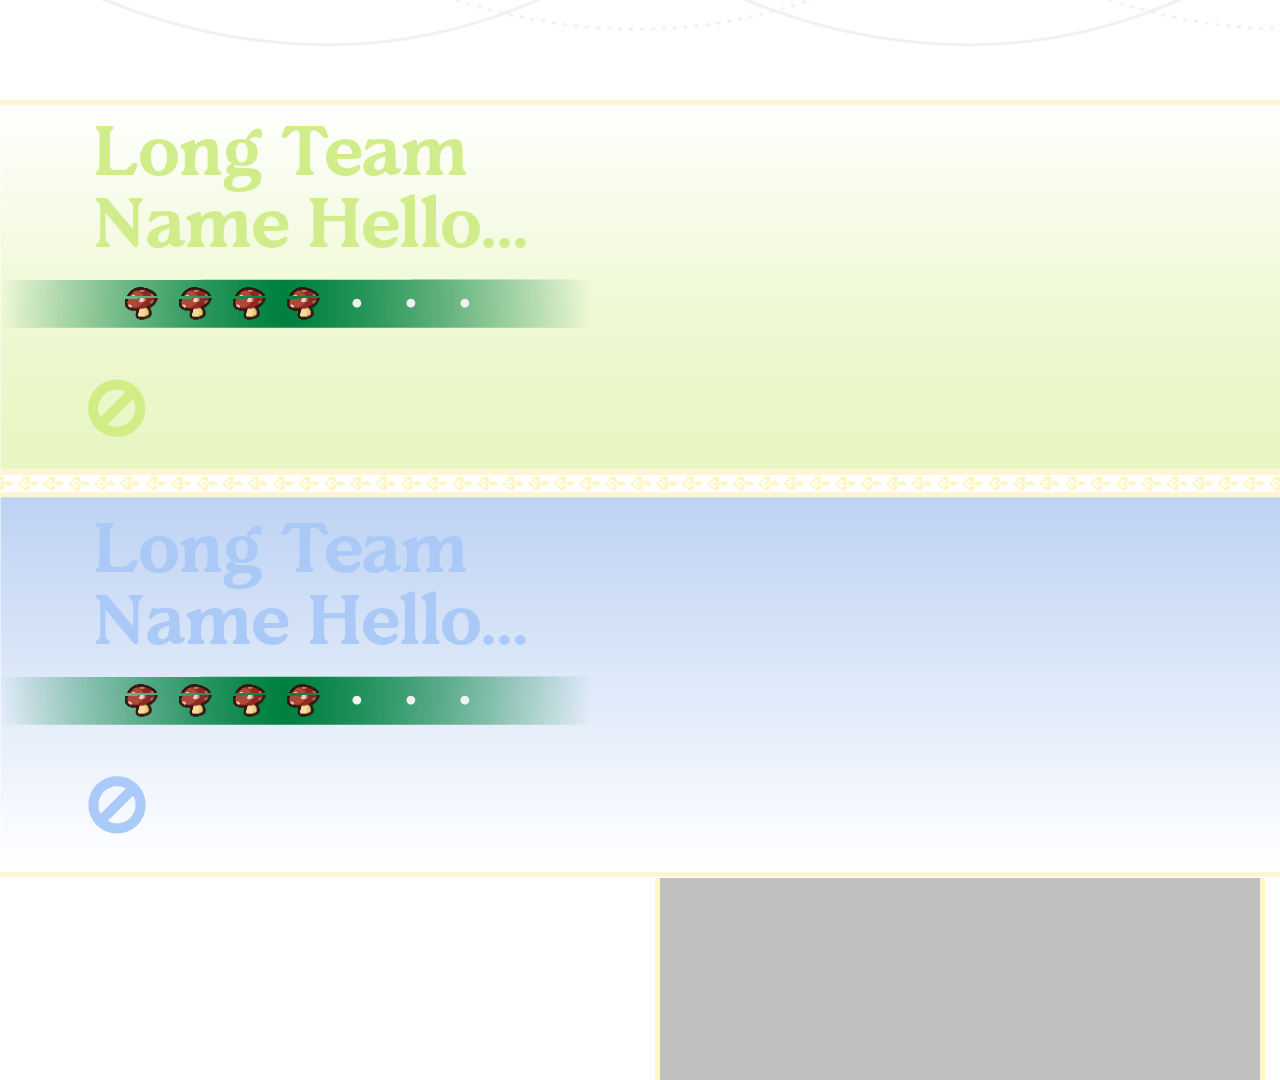
==== mappool/index.html @ aef20383 "feat: make chat modular" ====
<!DOCTYPE html>
<html lang="en">
<head>
    <meta charset="UTF-8">
    <meta name="viewport" content="width=device-width, initial-scale=1.0">
    <title>Gameplay</title>

    <!-- Styling -->
    <link rel="stylesheet" href="../_shared/css/gameplay-mappool.css">
    <link rel="stylesheet" href="style.css"></head>

    <!-- Scripts -->
    <script src="../_shared/deps/reconnecting-websocket.min.js"></script>
</head>
<body>
    <video autoplay loop muted>
        <source src="static/background.mp4">
    </video>

    <div class="main">
        <!-- Main Background -->
        <div class="main-background"></div>

        <!-- Top Banner -->
        <img class="top-banner" src="static/top-banner.png">

        <!-- Round Name -->
        <img class="round-name-background" src="static/round-name-background.png">
        <div class="round-name" id="round-name">Round of 16</div>

        <!-- Team Section -->
        <div class="team-section left-team-section">
            <img class="team-section-overlay" src="static/team-section-overlay/red-team-section-overlay.png">
            <div class="team-name left-team-name" id="left-team-name">Long Team Name Hello Its</div>
            <img class="team-points-background" src="static/points-background.png">
            <div class="star-container red-star-container" id="red-star-container">
                <div class="star-wrapper">
                    <img src="../_shared/assets/stars/star-full.png">
                </div>
                <div class="star-wrapper">
                    <img src="../_shared/assets/stars/star-full.png">
                </div>
                <div class="star-wrapper">
                    <img src="../_shared/assets/stars/star-full.png">
                </div>
                <div class="star-wrapper">
                    <img src="../_shared/assets/stars/star-full.png">
                </div>
                <div class="star-wrapper">
                    <img src="../_shared/assets/stars/star-empty.png">
                </div>
                <div class="star-wrapper">
                    <img src="../_shared/assets/stars/star-empty.png">
                </div>
                <div class="star-wrapper">
                    <img src="../_shared/assets/stars/star-empty.png">
                </div>
            </div>
            <img class="team-ban-image" src="static/bans/red-ban.png">
            <div class="team-ban-container" id="left-team-ban-container"></div>
            <div class="team-pick-container left-team-pick-container" id="left-team-pick-container"></div>
        </div>
        <div class="team-section right-team-section">
            <img class="team-section-overlay" src="static/team-section-overlay/blue-team-section-overlay.png">
            <div class="team-name right-team-name" id="right-team-name">Long Team Name Hello Its</div>
            <img class="team-points-background" src="static/points-background.png">
            <div class="star-container red-star-container" id="blue-star-container">
                <div class="star-wrapper">
                    <img src="../_shared/assets/stars/star-full.png">
                </div>
                <div class="star-wrapper">
                    <img src="../_shared/assets/stars/star-full.png">
                </div>
                <div class="star-wrapper">
                    <img src="../_shared/assets/stars/star-full.png">
                </div>
                <div class="star-wrapper">
                    <img src="../_shared/assets/stars/star-full.png">
                </div>
                <div class="star-wrapper">
                    <img src="../_shared/assets/stars/star-empty.png">
                </div>
                <div class="star-wrapper">
                    <img src="../_shared/assets/stars/star-empty.png">
                </div>
                <div class="star-wrapper">
                    <img src="../_shared/assets/stars/star-empty.png">
                </div>
            </div>
            <img class="team-ban-image" src="static/bans/blue-ban.png">
            <div class="team-ban-container" id="right-team-ban-container"></div>
            <div class="team-pick-container right-team-pick-container" id="right-team-pick-container"></div>
        </div>

        <!-- Borders -->
        <img class="border-middle" src="static/border-middle.png">
        <div class="border top-border"></div>
        <div class="border middle-top-border"></div>
        <div class="border middle-bottom-border"></div>
        <div class="border bottom-border"></div>

        <!-- Chat Display -->
        <div class="chat-display" id="chat-display">
            <div class="chat-display-background"></div>
            <div class="chat-display-container" id="chat-display-container"></div>
        </div>
    </div>

    <!-- Sidebar -->
    <div class="sidebar">
        <section class="column column-1">
            <div class="sidebar-section">
                <div class="sidebar-title">Star Control</div>
                <div class="sidebar-button-container">
                    <button id="update-star-red-minus">Green --</button>
                    <button id="update-star-red-plus">Green ++</button>
                    <button id="update-star-blue-minus">Blue --</button>
                    <button id="update-star-blue-plus">Blue ++</button>
                </div>
            </div>
            <div class="sidebar-section">
                <div class="sidebar-title">Mappool</div>
                <div class="sidebar-text">
                    Left Click (LC) = Green Pick<br>
                    Right Click (RC) = Blue Pick<br>
                    Ctrl + LC = Green Ban<br>
                    Ctrl + RC = Blue Ban
                 </div>
                <div class="sidebar-button-container" id="sidebar-mappool-container"></div>
            </div>
            <div class="sidebar-section">
                <div class="sidebar-title">Next Picker</div>
                <div class="sidebar-text" id="next-auto-picker-team"></div>
                <div class="sidebar-button-container">
                    <button id="update-next-autopicker-red">Left</button>
                    <button id="update-next-autopicker-blue">Right</button>
                    <button class="full-length-button" id="toggle-autopick">Toggle Autopick: OFF</button>
                </div>
            </div>
        </section>
        <div class="divider"></div>
        <section class="column column-2">
            <div class="sidebar-section">
                <div class="sidebar-title">Set Star Status</div>
                <div class="sidebar-button-container">
                    <button class="full-length-button" id="toggle-stars">Toggle Stars: <span id="toggle-stars-text">ON</span></button>
                </div>
            </div>
            <div class="sidebar-section" id="mappool-management-system">
                <div class="sidebar-title">Mappool Management System</div>
                <div class="sidebar-text">
                    Only to be used in case<br>things go wrong!
                </div>
                <select class="sidebar-select" id="mappool-management-set-action" size="6">
                    <option value="setBan">Set Ban</option>
                    <option value="removeBan">Remove Ban</option>
                    <option value="setPick">Set Pick</option>
                    <option value="removePick">Remove Pick</option>
                    <option value="setWinner">Set Winner</option>
                    <option value="removeWinner">Remove Winner</option>
                </select>
            </div>
        </section>
    </div>

    <img class="preload-images" id="preload-images" src="">

    <script src="index.js" type="module"></script>
</body>
</html>
---- _shared/css/gameplay-mappool.css ----
:root {
    --gold-color: #FFF6C1;
}

/* Sunlight Dream */
@font-face {
    font-family: "Sunlight Dreams";
    src: url("../../fonts/Sunlight\ Dreams.otf")
}

/* Video */
video {
    position: absolute;
    top: 0;
    left: 0;
}

/* Main */
.main {
    position: absolute;
    width: 1920px;
    height: 1080px;
    top: 0;
    left: 0;
    overflow: hidden;
    font-family: "Sunlight Dreams";
}

/* Star Container */
.star-container {
    position: absolute;
    top: 107px;
    display: flex;
    gap: 16px;
}
.red-star-container { left: var(--star-container-x); }
.blue-star-container {
    right: var(--star-container-x);
    flex-direction: row-reverse;
}
/* Star Wrapper */
.star-wrapper {
    --dimension: 38px;
    width: 38px;
    height: 38px;
    display: flex;
    justify-content: center;
    align-items: center;
}

/* Chat Display */
.chat-display {
    position: absolute;
    bottom: 0;
    left: 50%;
    transform: translateX(-50%);
    width: 600px;
    height: 143px;
    border: 5px solid var(--gold-color);
    border-top: 0;
    border-bottom: 0;
    opacity: 1;
    transition: 500ms ease-in-out;
}
.chat-display-background {
    position: absolute;
    top: 0;
    left: 0;
    width: 100%;
    height: 100%;
    background-color: rgba(0, 0, 0, 0.25);
}
/* Chat Display Container */
.chat-display-container {
    position: absolute;
    top: 5px;
    left: 5px;
    width: calc(100% - 10px);
    height: calc(100% - 10px);
    font-family: "Josefin Sans";
    font-weight: 500;
    color: white;
    display: flex;
    font-size: 1.25em;
    overflow-x: hidden;
    overflow-y: scroll;
    flex-direction: column;
    gap: 3px;
}
.chat-display-container::-webkit-scrollbar {
    display: none;
}
/* Message Container */
.message-container {
    display: flex;
    gap: 5px;
}
.message-name { white-space: nowrap; }
.unknown { color: lightpink; }
.bot { color: lightcoral; }
.left { color: var(--team-red-color); }
.right { color: var(--team-blue-color)}
---- mappool/style.css ----
:root {
    --ban-colour: #ff8888;
    --green: #D0EB8A;
    --blue: #A9C8F5;
    --banner-horizontal-alignment: 500px;
}

/* Main Background */
.main-background {
    position: absolute;
    width: 1949px;
    height: 1223px;
    top: -8px;
    left: -4px;
    background-image: url("static/main-background.png")
}

/* Top Banner */
.top-banner {
    position: absolute;
    left: 50%;
    top: -128px;
    transform: translateX(-50%);
}

/* Round Name Background */
.round-name-background {
    position: absolute;
    right: 0;
    top: 86px;
    z-index: 1;
}

/* Round Name */
.round-name {
    position: absolute;
    top: 90px;
    right: 223px;
    transform: translateX(50%);
    font-size: 24px;
    z-index: 1;
}

/* Border */
.border-middle {
    position: absolute;
    top: 476px;
    left: 50%;
    transform: translateX(-50%);
}
.border {
    position: absolute;
    width: 1920px;
    height: 5px;
    background-color: #fff5d5;
}
.top-border { top: 100px; }
.middle-top-border { top: 470px; }
.middle-bottom-border { top: 492px; }
.bottom-border { top: 872px; }

/* Team Section */
.team-section {
    position: absolute;
    width: 1920px;
    height: 380px;
}
.left-team-section { top: 100px; }
.right-team-section { top: 497px; }

/* Team Section Overlay */
.team-section-overlay {
    width: 100%;
    height: 370px;
}

/* Team Name */
.team-name {
    position: absolute;
    top: 22px;
    left: 93px;
    width: 475px;
    font-size: 70px;
    line-height: 72px;
    display: -webkit-box;
    -webkit-line-clamp: 2;
    -webkit-box-orient: vertical;
    overflow: hidden;
    text-overflow: ellipsis;
    overflow-wrap: anywhere;
}
.left-team-name { color: #D1EC8B; }
.right-team-name { color: #AAC9F6; }

/* Team Points Background */
.team-points-background {
    position: absolute;
    left: 0px;
    top: 179px;
}

/* Star Container */
.star-container {
    position: absolute;
    top: 184px;
    left: 303px;
    transform: translateX(-50%);
    display: flex;
    gap: 16px;
}
/* Star Wrapper */
.star-wrapper {
    --dimension: 38px;
    width: 38px;
    height: 38px;
    display: flex;
    justify-content: center;
    align-items: center;
}

/* Team Ban Image */
.team-ban-image {
    position: absolute;
    top: 279px;
    left: 88px;
}

/* Team Ban Container */
.team-ban-container {
    position: absolute;
    top: 260px;
    left: 158px;
    width: 275px;
    display: flex;
    gap: 35px;
}

/* Team Ban Wrapper */
.team-ban-wrapper {
    position: relative;
    flex-grow: 1;
    height: 85px;
    background-color: #1e1e1e;
    border: 4px solid var(--ban-colour);
}

/* Team Ban Background Image */
.team-ban-background-image {
    width: 100%;
    height: 100%;
    border-radius: inherit;
    background-size: cover;
    background-position: center;
    opacity: 0.2;
}

/* Team Ban Mod Id */
/* Font Size: 40px for 1 ban, 30px for 2 bans*/
.team-ban-mod-id {
    position: absolute;
    top: 53%;
    left: 50%;
    transform: translate(-50%, -50%);
    font-size: 40px;
    line-height: 35px;
    color: var(--ban-colour);
}

/* Team Pick Container */
.team-pick-container {
    position: absolute;
    top: 50%;
    left: 621px;
    transform: translateY(-50%);
    display: flex;
    gap: 17px;
    width: 1278px;
}

/* Team Pick Wrapper */
.team-pick-wrapper {
    position: relative;
    flex-grow: 1;
    height: 321px;
    background-image: url("static/map-card-background.png");
    background-size: 100% 100%;
}

/* Team Pick Wrapper Outline */
.team-pick-outline {
    position: absolute;
    top: 0;
    left: 0;
    width: 100%;
    height: 100%;
    border-radius: inherit;
    outline-offset: -5px;
}
.left-team-pick-outline { outline: 5px solid var(--green); }
.right-team-pick-outline { outline: 5px solid var(--blue); }

/* Team Pick Background Image */
.team-pick-background-image {
    width: 100%;
    height: 100%;
    border-radius: inherit;
    background-size: cover;
    background-position: center;
}

/* Team Pick Overlay */
.team-pick-background-overlay {
    position: absolute;
    width: 100%;
    height: 100%;
    top: 0;
    left: 0;
    background-color: rgba(0, 0, 0, 0.5);
    opacity: 0;
}

/* Team Pick Winner Crown */
.team-pick-winner-crown {
    position: absolute;
    top: 25px;
    left: 50%;
    transform: translateX(-50%);
}

/* Team Pick Winner overlay */
.team-pick-winner-overlay {
    position: absolute;
    bottom: 0;
    left: 0;
    height: 81px;
    width: 100%;
    opacity: 0;
}

/* Team Pick Mod Id */
.team-pick-mod-id {
    position: absolute;
    bottom: 8px;
    left: 50%;
    transform: translateX(-50%);
    font-size: 40px;
    color: white;
}

.team-pick-map-card-border {
    position: absolute;
    top: 5px;
    left: 5px;
    width: calc(100% - 10px);
    height: calc(100% - 10px);
    opacity: 0;
}

/* Sidebar */
.sidebar {
    position: absolute;
    left: 1920px;
    top: 0;
    width: 500px;
    height: 1080px;
    background-color: #449071;
    display: flex;
}
.sidebar-section {
    width: inherit;
    padding: 20px 0;
    border-bottom: 2px solid white;
}
.sidebar-title {
    width: inherit;
    text-align: center;
    margin-bottom: 10px;
    color: white;
    font-weight: 700;
    font-size: 1.25rem;
}
.sidebar-text {
    width: inherit;
    text-align: center;
    color: white;
    font-size: 20px;
    margin-bottom: 20px;
}
.sidebar-button-container {
    display: flex;
    justify-content: center;
    flex-wrap: wrap;
    gap: 10px;
}
.sidebar-button-container button {
    width: 100px;
    height: 43px;
    font-family: inherit;
    font-weight: 700;
    background-color: transparent;
    color: white;
    font-size: 20px;
    border: 3px solid white;
    border-radius: 20px;
}
.sidebar-button-container button.full-length-button {
    width: 210px;
}
.sidebar-button-container button:active {
    color: #449071;
    background-color: white;
}
/* Columns */
.column {
    width: 250px;
    height: inherit;
}
/* Divider */
.divider {
    position: absolute;
    top: 0;
    left: 249px;
    width: 2px;
    height: 1080px;
    background-color: white;
}
/* Sidebar Select */
.sidebar-select {
    width: 250px;
    text-align: center;
    font-family: inherit;
    font-weight: inherit;
    font-size: 20px;
    background-color: transparent;
    color: white;
    margin-bottom: 20px;
}
.sidebar-select::-webkit-scrollbar { display: none; }
.sidebar-select option { 
    line-height: 20px;
}
/* Mappool Management Button Container */
.sidebar-mappool-management-button-container {
    display: flex;
    flex-wrap: wrap;
    justify-content: center;
    gap: 10px;
    color: white;
    text-align: center;
    font-size: 20px;
    margin-bottom: 20px;
}
.sidebar-mappool-management-button-container > * {
    width: 70px;
}

.preload-images {
    opacity: 0;
}

/* Chat Display */
.chat-display {
    height: 202px;
}
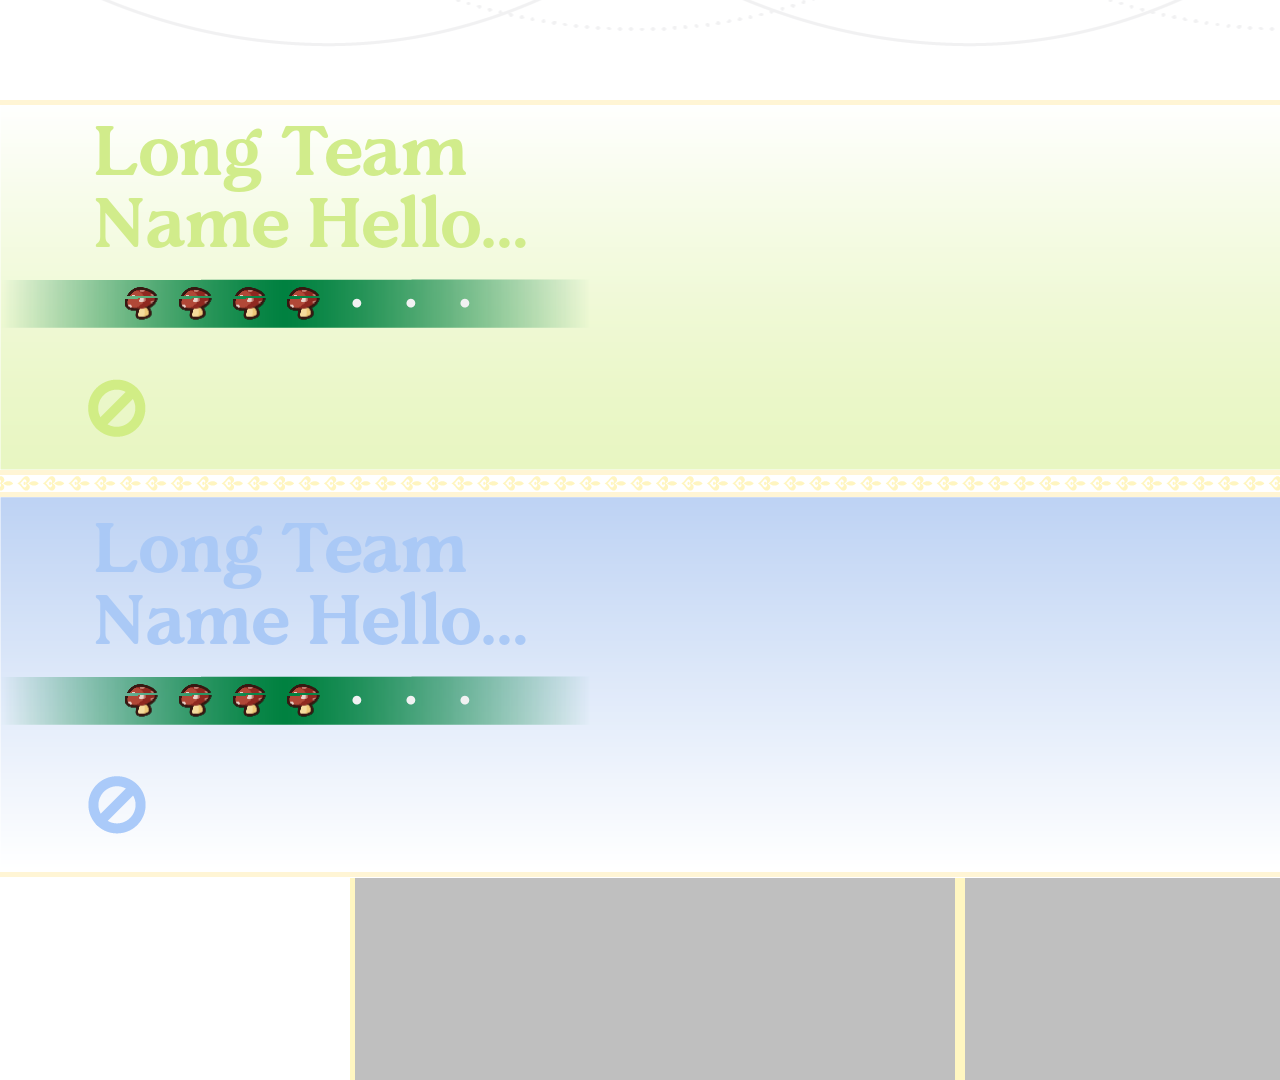
==== commit ba304da1: "lots of changes form last week" ====
--- a/mappool/index.html
+++ b/mappool/index.html
@@ -8,6 +8,11 @@
     <!-- Styling -->
     <link rel="stylesheet" href="../_shared/css/gameplay-mappool.css">
     <link rel="stylesheet" href="style.css"></head>
+
+    <!-- Fonts -->
+    <link rel="preconnect" href="https://fonts.googleapis.com">
+    <link rel="preconnect" href="https://fonts.gstatic.com" crossorigin>
+    <link href="https://fonts.googleapis.com/css2?family=Josefin+Sans:ital,wght@0,100..700;1,100..700&display=swap" rel="stylesheet">
 
     <!-- Scripts -->
     <script src="../_shared/deps/reconnecting-websocket.min.js"></script>
@@ -104,6 +109,10 @@
             <div class="chat-display-background"></div>
             <div class="chat-display-container" id="chat-display-container"></div>
         </div>
+        <div class="chat-display" id="twitch-chat-display">
+            <div class="chat-display-background"></div>
+            <div class="chat-display-container" id="twitch-chat-display-container"></div>
+        </div>
     </div>
 
     <!-- Sidebar -->
--- a/_shared/css/gameplay-mappool.css
+++ b/_shared/css/gameplay-mappool.css
@@ -1,5 +1,7 @@
 :root {
     --gold-color: #FFF6C1;
+    --team-red-color: #D1ED85;
+    --team-blue-color: #AACAF9;
 }
 
 /* Sunlight Dream */
@@ -97,6 +99,6 @@
 }
 .message-name { white-space: nowrap; }
 .unknown { color: lightpink; }
-.bot { color: lightcoral; }
+.bot { color: yellow; }
 .left { color: var(--team-red-color); }
-.right { color: var(--team-blue-color)}+.right { color: var(--team-blue-color); }
--- a/mappool/style.css
+++ b/mappool/style.css
@@ -12,7 +12,6 @@
     height: 1223px;
     top: -8px;
     left: -4px;
-    background-image: url("static/main-background.png")
 }
 
 /* Top Banner */
@@ -77,7 +76,8 @@
 /* Team Name */
 .team-name {
     position: absolute;
-    top: 22px;
+    top: 94px;
+    transform: translateY(-50%);
     left: 93px;
     width: 475px;
     font-size: 70px;
@@ -182,7 +182,7 @@
     position: relative;
     flex-grow: 1;
     height: 321px;
-    background-image: url("static/map-card-background.png");
+    background-image: url("static/map-card-background/map-card-background.png");
     background-size: 100% 100%;
 }
 
@@ -240,7 +240,7 @@
 /* Team Pick Mod Id */
 .team-pick-mod-id {
     position: absolute;
-    bottom: 8px;
+    bottom: 15px;
     left: 50%;
     transform: translateX(-50%);
     font-size: 40px;
@@ -249,10 +249,10 @@
 
 .team-pick-map-card-border {
     position: absolute;
-    top: 5px;
-    left: 5px;
-    width: calc(100% - 10px);
-    height: calc(100% - 10px);
+    top: 10px;
+    left: 10px;
+    width: calc(100% - 20px);
+    height: calc(100% - 20px);
     opacity: 0;
 }
 
@@ -359,6 +359,12 @@
 }
 
 /* Chat Display */
+#chat-display { 
+    left: unset;
+    right: 50%;
+}
+#twitch-chat-display { left: 50%; }
 .chat-display {
     height: 202px;
+    transform: unset;
 }
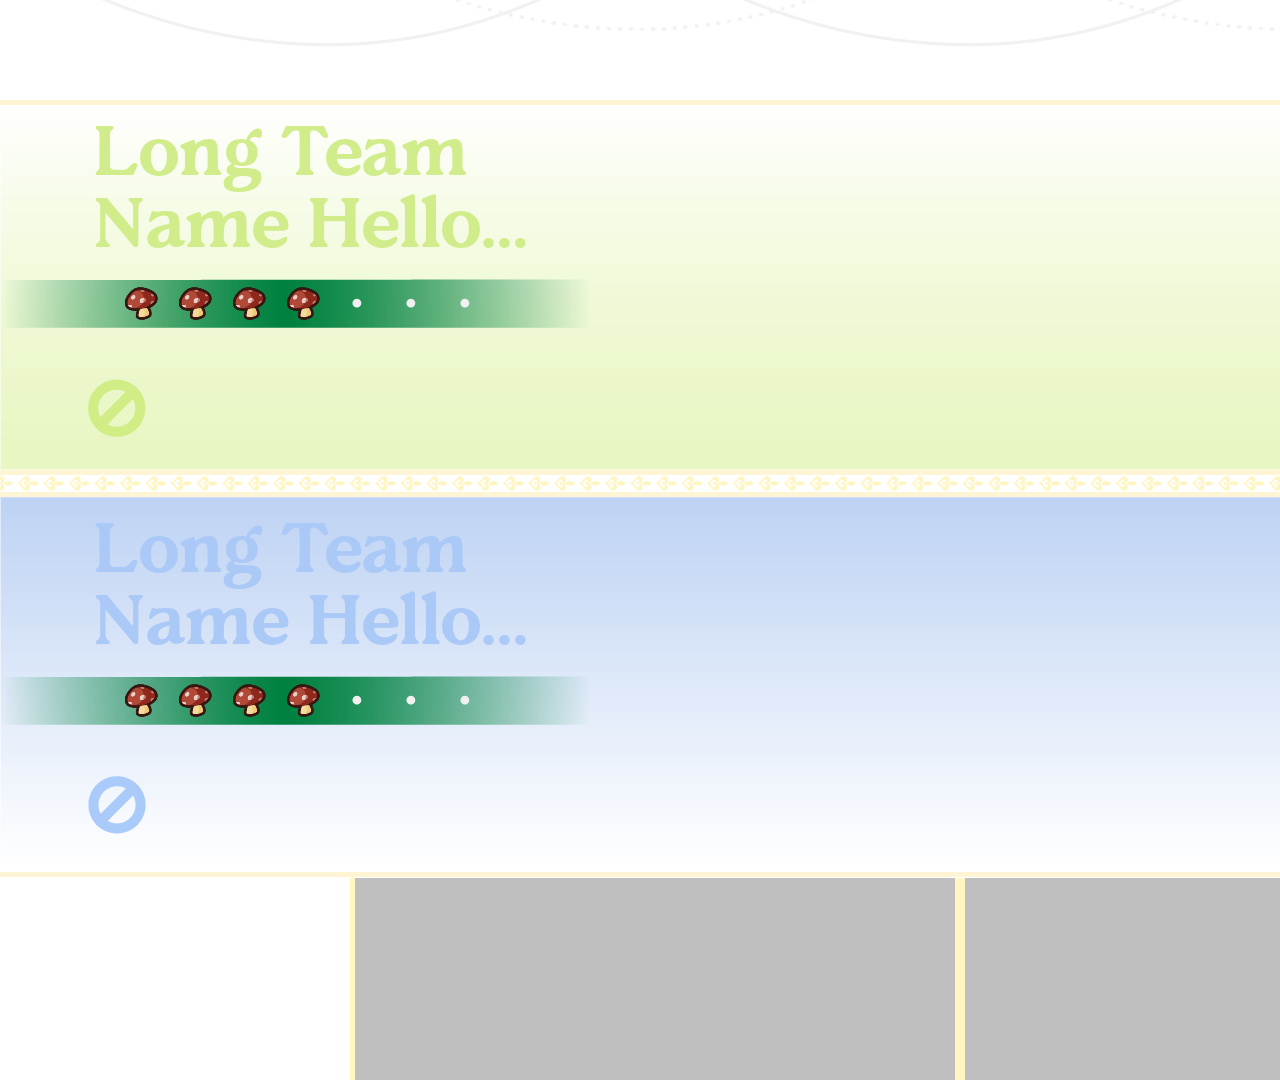
==== commit 6f9ecf89: "fix: auto scene transitioning" ====
--- a/mappool/index.html
+++ b/mappool/index.html
@@ -6,6 +6,7 @@
     <title>Gameplay</title>
 
     <!-- Styling -->
+    <link rel="stylesheet" href="../_shared/css/common.css">
     <link rel="stylesheet" href="../_shared/css/gameplay-mappool.css">
     <link rel="stylesheet" href="style.css"></head>
 
@@ -16,10 +17,11 @@
 
     <!-- Scripts -->
     <script src="../_shared/deps/reconnecting-websocket.min.js"></script>
+    <script src="../_shared/deps/countUp.js"></script>
 </head>
 <body>
     <video autoplay loop muted>
-        <source src="static/background.mp4">
+        <source src="../_shared/assets/background.mp4">
     </video>
 
     <div class="main">
@@ -27,7 +29,7 @@
         <div class="main-background"></div>
 
         <!-- Top Banner -->
-        <img class="top-banner" src="static/top-banner.png">
+        <img class="top-banner" src="../_shared/assets/top-banner.png">
 
         <!-- Round Name -->
         <img class="round-name-background" src="static/round-name-background.png">
@@ -147,7 +149,7 @@
                 </div>
             </div>
         </section>
-        <div class="divider"></div>
+        <div class="divider divider-1"></div>
         <section class="column column-2">
             <div class="sidebar-section">
                 <div class="sidebar-title">Set Star Status</div>
@@ -170,6 +172,24 @@
                 </select>
             </div>
         </section>
+        <div class="divider divider-2"></div>
+        <section class="column column-3">
+            <div class="sidebar-section">
+                <div class="sidebar-title">Scene Management</div>
+                <div class="sidebar-button-container">
+                    <button id="auto-advance-button" class="full-length-button" style="height: 100px;">AUTO ADVANCE: OFF</button>
+                </div>
+                <div id="autoAdvanceTimer" class="controlLabel">
+                    <span id="autoAdvanceTimerLabel"></span> <span id="autoAdvanceTimerTime"></span>
+                </div><br>
+                <div class="sidebar-title">Scenes (click to override)</div>
+                <div id="sceneCollection">
+                    <template id="sceneButtonTemplate">
+                        <div class="full-length-button scene-button">SWITCH TO __SCENE_NAME__</div>
+                    </template>
+                </div>
+            </div>
+        </section>
     </div>
 
     <img class="preload-images" id="preload-images" src="">
--- a/_shared/css/common.css
+++ b/_shared/css/common.css
@@ -0,0 +1,37 @@
+:root {
+    --gold-color: #FFF6C1;
+    --team-red-color: #D1ED85;
+    --team-blue-color: #AACAF9;
+}
+
+/* Sunlight Dream */
+@font-face {
+    font-family: "Sunlight Dreams";
+    src: url("../../fonts/Sunlight\ Dreams.otf")
+}
+
+/* Top Banner */
+.top-banner {
+    position: absolute;
+    left: 50%;
+    top: -128px;
+    transform: translateX(-50%);
+}
+
+/* Main */
+.main {
+    position: absolute;
+    width: 1920px;
+    height: 1080px;
+    top: 0;
+    left: 0;
+    overflow: hidden;
+    font-family: "Sunlight Dreams";
+}
+
+/* Video */
+video {
+    position: absolute;
+    top: 0;
+    left: 0;
+}
--- a/_shared/css/gameplay-mappool.css
+++ b/_shared/css/gameplay-mappool.css
@@ -1,33 +1,3 @@
-:root {
-    --gold-color: #FFF6C1;
-    --team-red-color: #D1ED85;
-    --team-blue-color: #AACAF9;
-}
-
-/* Sunlight Dream */
-@font-face {
-    font-family: "Sunlight Dreams";
-    src: url("../../fonts/Sunlight\ Dreams.otf")
-}
-
-/* Video */
-video {
-    position: absolute;
-    top: 0;
-    left: 0;
-}
-
-/* Main */
-.main {
-    position: absolute;
-    width: 1920px;
-    height: 1080px;
-    top: 0;
-    left: 0;
-    overflow: hidden;
-    font-family: "Sunlight Dreams";
-}
-
 /* Star Container */
 .star-container {
     position: absolute;
--- a/mappool/style.css
+++ b/mappool/style.css
@@ -12,14 +12,6 @@
     height: 1223px;
     top: -8px;
     left: -4px;
-}
-
-/* Top Banner */
-.top-banner {
-    position: absolute;
-    left: 50%;
-    top: -128px;
-    transform: translateX(-50%);
 }
 
 /* Round Name Background */
@@ -261,7 +253,7 @@
     position: absolute;
     left: 1920px;
     top: 0;
-    width: 500px;
+    width: 750;
     height: 1080px;
     background-color: #449071;
     display: flex;
@@ -292,7 +284,7 @@
     flex-wrap: wrap;
     gap: 10px;
 }
-.sidebar-button-container button {
+.sidebar-button-container button, div.full-length-button {
     width: 100px;
     height: 43px;
     font-family: inherit;
@@ -302,11 +294,17 @@
     font-size: 20px;
     border: 3px solid white;
     border-radius: 20px;
-}
-.sidebar-button-container button.full-length-button {
+    text-align: center;
+    line-height: 43px;
+}
+.sidebar-button-container button.full-length-button, div.full-length-button {
     width: 210px;
 }
-.sidebar-button-container button:active {
+.scene-button {
+    margin-left: 20px;
+    margin-bottom: 10px;
+}
+.sidebar-button-container button:active, div.full-length-button:active {
     color: #449071;
     background-color: white;
 }
@@ -319,11 +317,12 @@
 .divider {
     position: absolute;
     top: 0;
-    left: 249px;
     width: 2px;
     height: 1080px;
     background-color: white;
 }
+.divider-1 { left: 249px; }
+.divider-2 { left: 499px; }
 /* Sidebar Select */
 .sidebar-select {
     width: 250px;
